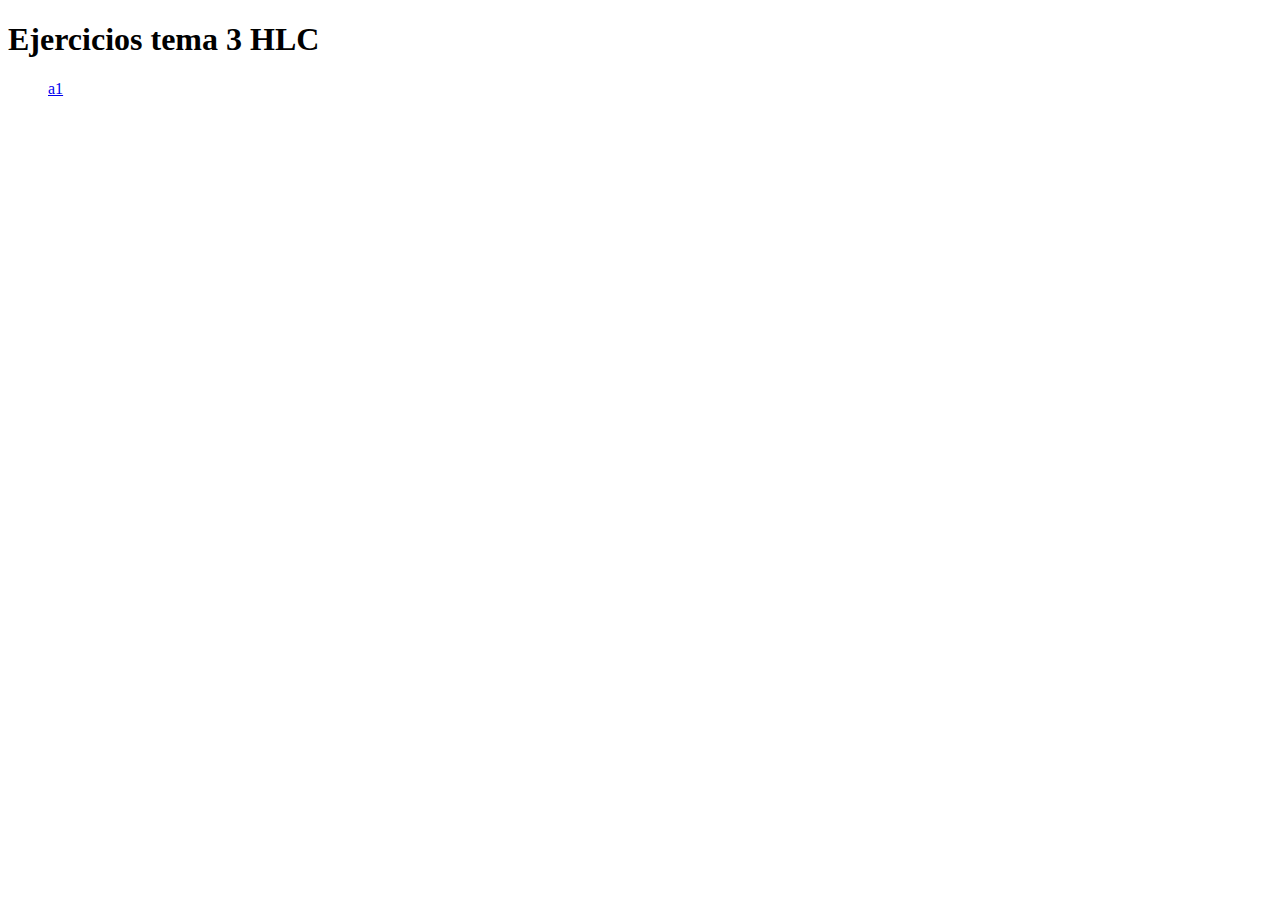
==== index.html @ a6787488 "nuevo css" ====
<!DOCTYPE html>
<html lang="en">
<head>
    <meta charset="UTF-8">
    <meta name="viewport" content="width=device-width, initial-scale=1.0">
    <title>Document</title>
</head>
<body>
    <h1>Ejercicios tema 3 HLC</h1>
    <div>
        <ol>
            <a href="A1/A1.html">a1</a>
        </ol>
    </div>
</body>
</html>
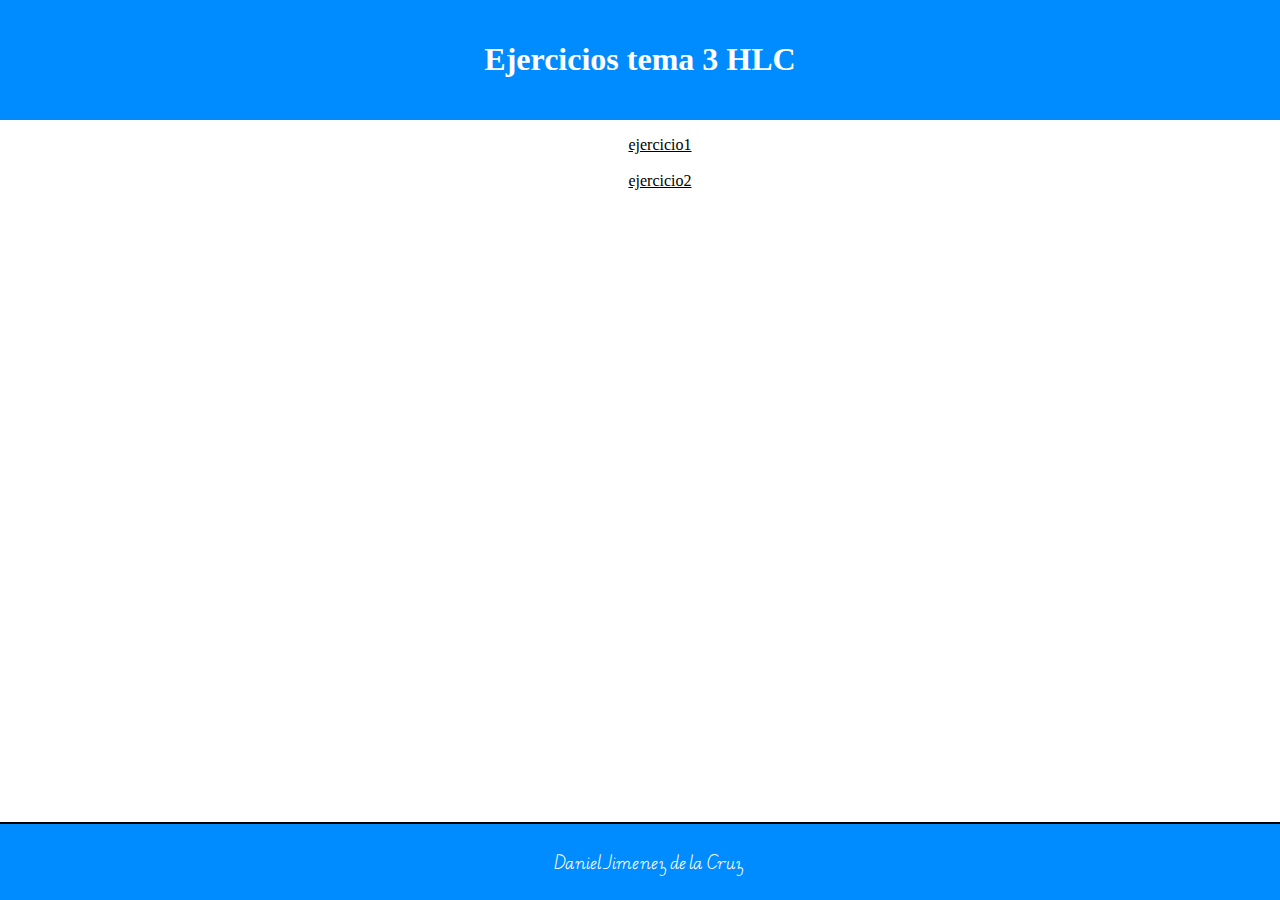
==== commit 4bb1ba18: "actualizado" ====
--- a/index.html
+++ b/index.html
@@ -4,13 +4,28 @@
     <meta charset="UTF-8">
     <meta name="viewport" content="width=device-width, initial-scale=1.0">
     <title>Document</title>
+    <link rel="stylesheet" href="stylesindex.css">
 </head>
+<center>
 <body>
+    <header>
     <h1>Ejercicios tema 3 HLC</h1>
+    </header>
     <div>
         <ol>
-            <a href="A1/A1.html">a1</a>
+            <a href="A1/A1.html">ejercicio1</a><br><br>
+            <a href="A2/a2.html">ejercicio2</a>
+
         </ol>
     </div>
+    <div>
+        <link rel="preconnect" href="https://fonts.googleapis.com">
+<link rel="preconnect" href="https://fonts.gstatic.com" crossorigin>
+<link href="https://fonts.googleapis.com/css2?family=Edu+AU+VIC+WA+NT+Pre:wght@400..700&display=swap" rel="stylesheet">
+    </div>
 </body>
+<footer>
+    <p>Daniel Jimenez de la Cruz </p>
+</footer>
+</center>
 </html>--- a/stylesindex.css
+++ b/stylesindex.css
@@ -0,0 +1,34 @@
+body{
+    background-color: white;
+    margin: 0%;
+    
+
+}
+header{
+    background-color: rgb(0, 140, 255);
+    color: white;
+    padding: 20px;
+
+}
+footer{
+    text-align: center;
+    background-color: rgb(0, 140, 255);
+    padding: 8px;
+    color:white;
+    position: fixed;
+    bottom: 0px;
+    width: 100%;
+    border-top: 2px solid rgb(0, 0, 0);
+    margin: 0px;
+    font-family: "Edu AU VIC WA NT Pre", cursive;;
+}
+div ol a {
+    color:black;
+    
+}
+div ol a:hover{
+    background-color: red;
+    border-radius: 3px;
+    padding: 5px;
+
+}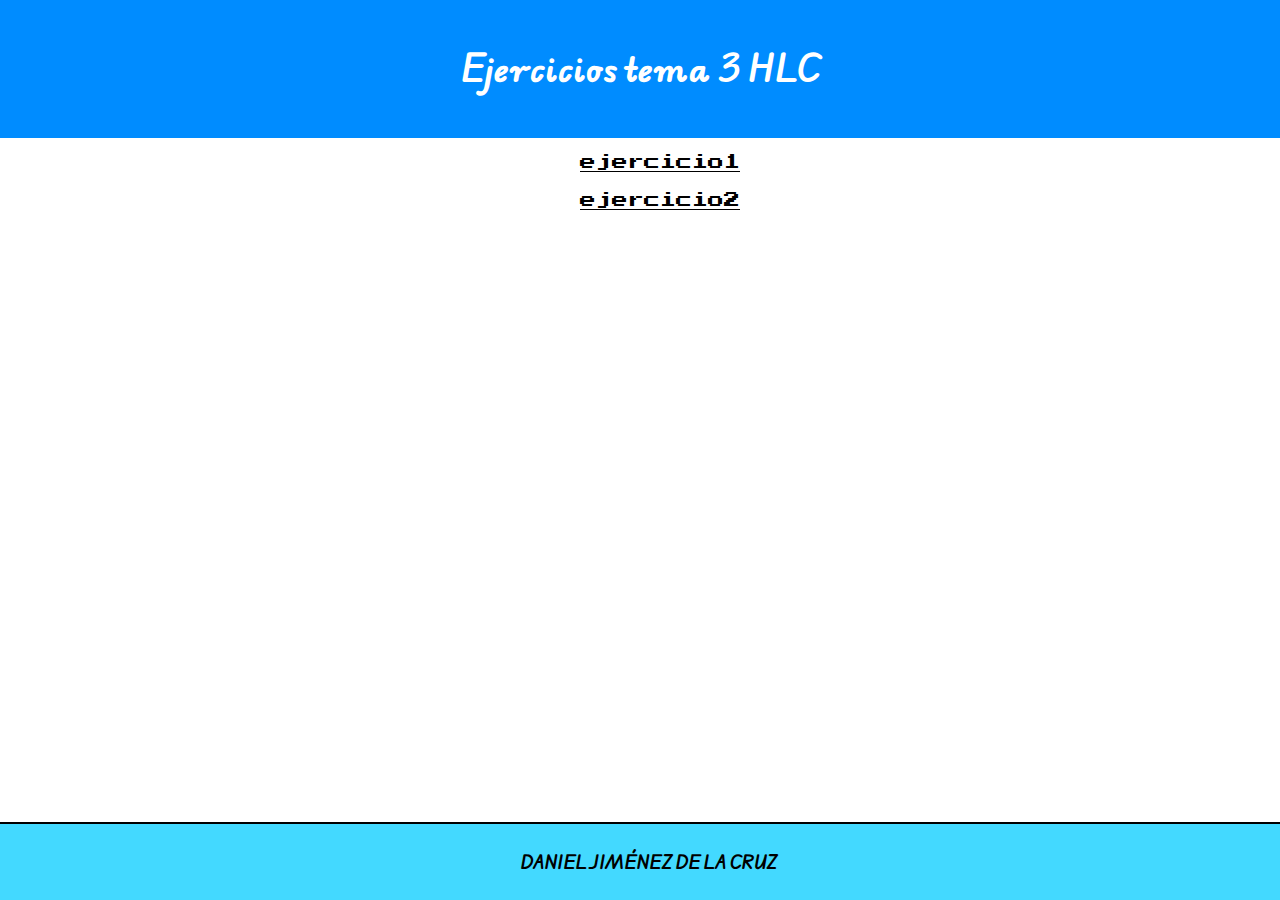
==== commit ab96b98c: "nuevo" ====
--- a/index.html
+++ b/index.html
@@ -20,12 +20,17 @@
     </div>
     <div>
         <link rel="preconnect" href="https://fonts.googleapis.com">
-<link rel="preconnect" href="https://fonts.gstatic.com" crossorigin>
-<link href="https://fonts.googleapis.com/css2?family=Edu+AU+VIC+WA+NT+Pre:wght@400..700&display=swap" rel="stylesheet">
+    <link rel="preconnect" href="https://fonts.gstatic.com" crossorigin>
+    <link href="https://fonts.googleapis.com/css2?family=Edu+AU+VIC+WA+NT+Pre:wght@400..700&display=swap" rel="stylesheet">
+    </div>
+    <div>
+        <link rel="preconnect" href="https://fonts.googleapis.com">
+        <link rel="preconnect" href="https://fonts.gstatic.com" crossorigin>
+        <link href="https://fonts.googleapis.com/css2?family=Edu+AU+VIC+WA+NT+Pre:wght@400..700&family=Monoton&family=Press+Start+2P&family=Sixtyfour+Convergence&display=swap" rel="stylesheet"> 
     </div>
 </body>
 <footer>
-    <p>Daniel Jimenez de la Cruz </p>
+    <p><strong>DANIEL JIMÉNEZ DE LA CRUZ </strong></p>
 </footer>
 </center>
 </html>--- a/stylesindex.css
+++ b/stylesindex.css
@@ -8,13 +8,14 @@
     background-color: rgb(0, 140, 255);
     color: white;
     padding: 20px;
+    font-family: "Edu AU VIC WA NT Pre", cursive;;
 
 }
 footer{
     text-align: center;
-    background-color: rgb(0, 140, 255);
+    background-color: rgb(67, 217, 255);
     padding: 8px;
-    color:white;
+    color:rgb(0, 0, 0);
     position: fixed;
     bottom: 0px;
     width: 100%;
@@ -24,11 +25,11 @@
 }
 div ol a {
     color:black;
-    
+    font-family: "Press Start 2P", system-ui;
+    font-weight: 400;
+    font-style: normal;
 }
 div ol a:hover{
     background-color: red;
-    border-radius: 3px;
-    padding: 5px;
-
+    border-radius: 3px;    padding: 5px;
 }